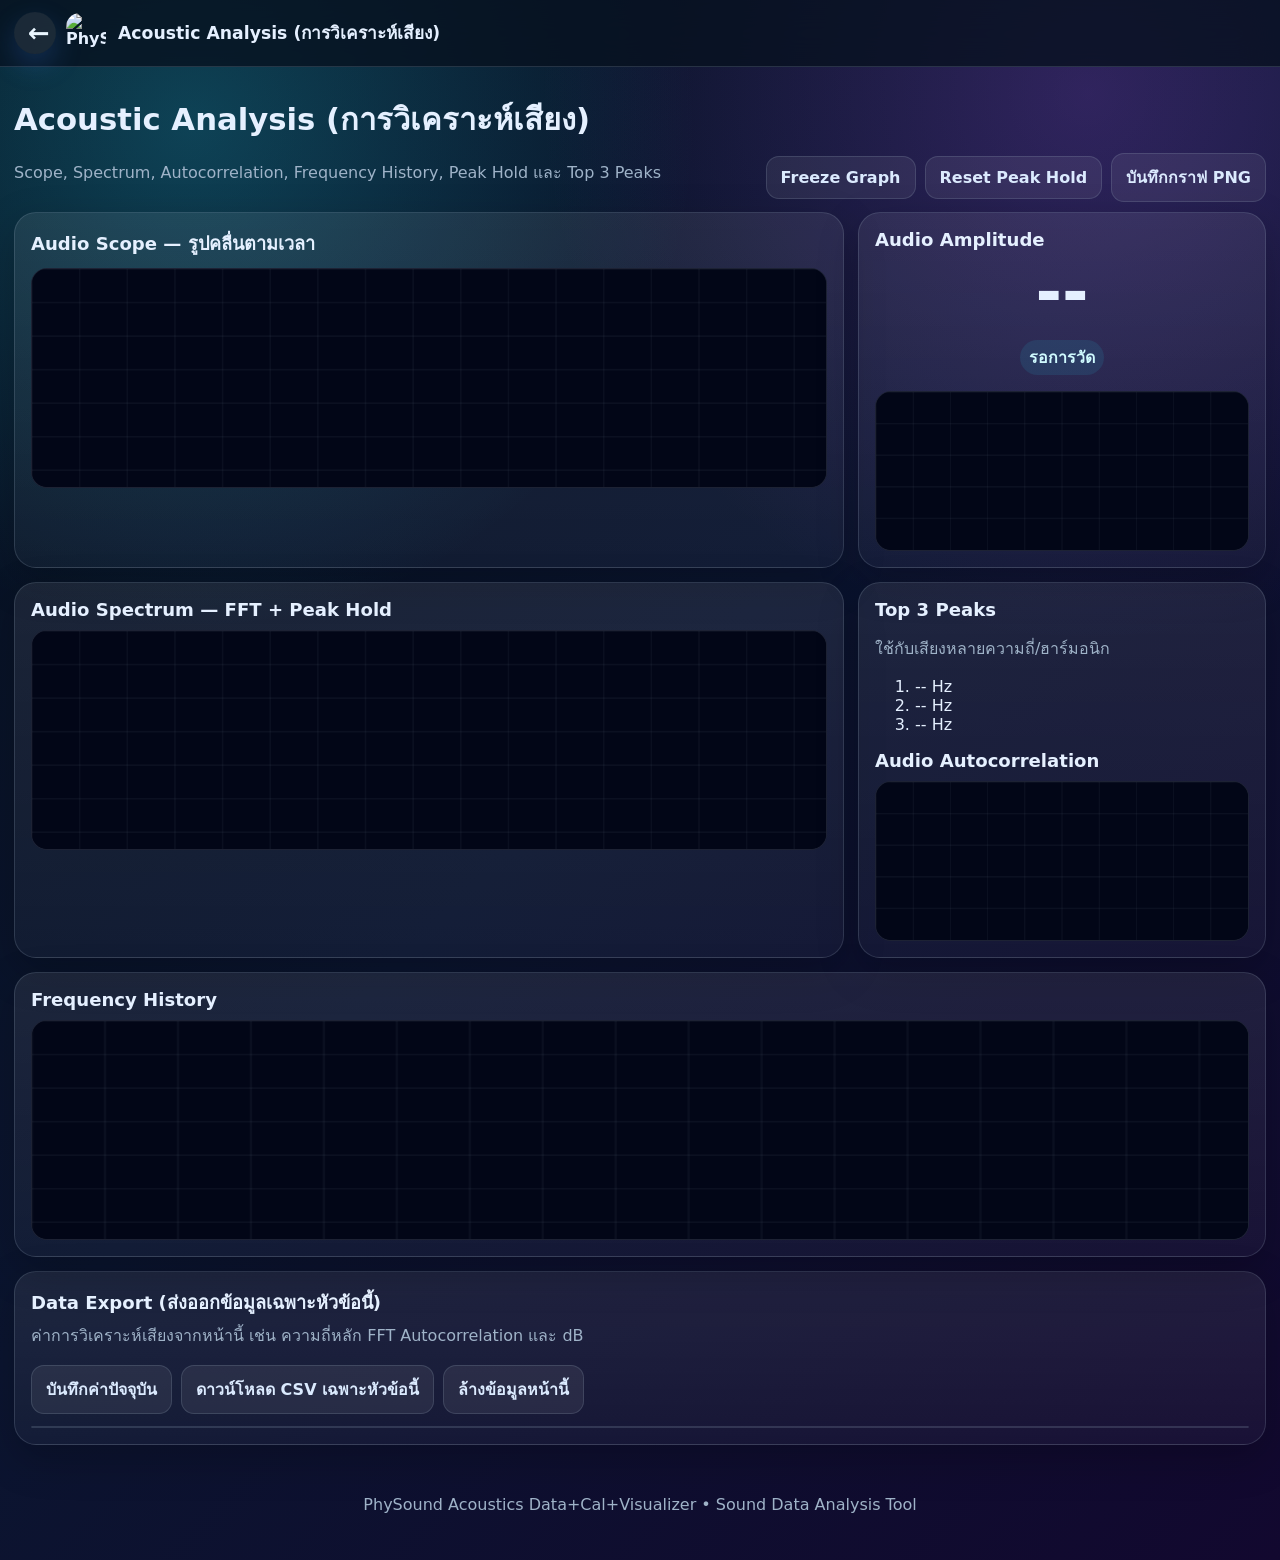
==== analysis.html @ 9c9888e6 "Add files via upload" ====
<!DOCTYPE html><html lang="th"><head><meta charset="UTF-8"><meta name="viewport" content="width=device-width, initial-scale=1.0"><title>PhySound Acoustics</title><meta name="description" content="PhySound Acoustics Data+Cal+Visualizer แอปเดียวทดลองและวิเคราะห์ข้อมูลเรื่องเสียงครบจบ"><meta name="theme-color" content="#0f172a"><link rel="manifest" href="manifest.json"><link rel="icon" type="image/png" href="icon-192.png"><link rel="apple-touch-icon" href="icon-192.png"><link rel="stylesheet" href="style.css"></head><body class="detailPage page-analysis"><header><div class="wrap nav detailNav"><button class="backBtn" onclick="history.length>1?history.back():location.href='index.html'">←</button><a class="brand" href="index.html"><img src="icon-192.png" alt="PhySound"><span>Acoustic Analysis (การวิเคราะห์เสียง)</span></a></div></header><main class="wrap detailMain" data-current="analysis"><section class="section homeMenu"><div class="menuGrid"><a class="menuItem" href="visualizer.html"><span class="icon">〰️</span><h3>Wave Visualizer (ภาพจำลองคลื่น)</h3><p>ภาพจำลองคลื่นเสียงแบบสังเกตการณ์</p></a><a class="menuItem" href="measure.html"><span class="icon">🎙️</span><h3>Measure (วัดเสียง)</h3><p>ไมค์, RMS, dB, Fast/Slow, min/max/avg</p></a><a class="menuItem" href="analysis.html"><span class="icon">📊</span><h3>Analysis (วิเคราะห์)</h3><p>Scope, FFT, Autocorrelation, Top 3 Peaks</p></a><a class="menuItem" href="spectrogram.html"><span class="icon">🌈</span><h3>Spectrogram (สเปกโตรแกรม)</h3><p>ภาพเวลา–ความถี่และฮาร์มอนิก</p></a><a class="menuItem" href="generator.html"><span class="icon">🎹</span><h3>Generator (สร้างเสียง)</h3><p>Tone, Beat, White Noise</p></a><a class="menuItem" href="calibration.html"><span class="icon">🎯</span><h3>Calibration (ปรับเทียบ)</h3><p>เช็ก 440 Hz, ปรับ dB Offset, บันทึกรุ่นมือถือ</p></a><a class="menuItem" href="session.html"><span class="icon">💾</span><h3>Session (ส่งออกข้อมูล)</h3><p>Auto log, Raw Data, Export</p></a></div></section>
<section class="section" id="visualizer">
  <div class="sectionHead">
    <div>
      <h2>Sound Wave Visualizer (ภาพจำลองคลื่นเสียง)</h2>
      
    </div>
    <div class="actions">
      <button id="vizPlayBtn">เล่น</button>
      <button id="vizPauseBtn" class="secondary">หยุด</button>
      <button id="vizResetBtn" class="secondary">Reset</button>
      <button id="vizExportBtn" class="secondary">บันทึกภาพ PNG</button>
    </div>
  </div>
  <div class="visualizerGrid">
    <div class="card mainViz">
      <div class="vizModeBar">
        <button class="active" data-viz="longitudinal">Longitudinal</button>
        <button data-viz="pressure">Pressure</button>
        <button data-viz="displacementPressure">Displacement + Pressure</button>
        <button data-viz="transverseCompare">Longitudinal / Transverse</button>
        <button data-viz="superposition">Superposition</button>
        <button data-viz="beatsViz">Beats</button>
        <button data-viz="standingAir">Standing Wave</button>
        <button data-viz="resonanceViz">Resonance</button>
        <button data-viz="harmonicsViz">Harmonics / Timbre</button>
        <button data-viz="dopplerViz">Doppler</button>
      </div>
      <canvas id="visualizerCanvas" width="1200" height="520"></canvas>
      <div class="vizReadout">
        <div><label>Frequency f</label><b id="vizFreqOut">440 Hz</b></div>
        <div><label>Amplitude A</label><b id="vizAmpOut">0.70</b></div>
        <div><label>Wave Speed v</label><b id="vizSpeedOut">343 m/s</b></div>
        <div><label>Wavelength λ</label><b id="vizLambdaOut">0.78 m</b></div>
      </div>
    </div>

    <div class="card controlViz">
      <h3>Parameters</h3>
      <div class="field"><label>Frequency f (Hz)</label><input id="vizFreq" type="range" min="100" max="1000" step="10" value="440"></div>
      <div class="field"><label>Amplitude A</label><input id="vizAmp" type="range" min="0.1" max="1.0" step="0.05" value="0.70"></div>
      <div class="field"><label>Wave Speed v (m/s)</label><input id="vizSpeed" type="range" min="250" max="400" step="1" value="343"></div>
      <div class="field"><label>Phase / Time Speed</label><input id="vizTimeSpeed" type="range" min="0.1" max="3.0" step="0.1" value="1.0"></div>
      <div class="field"><label>Mode Setting</label>
        <select id="vizSubMode">
          <option value="closed">Air Column: closed-open</option>
          <option value="open">Air Column: open-open</option>
          <option value="sine">Timbre: sine</option>
          <option value="square">Timbre: square</option>
          <option value="sawtooth">Timbre: sawtooth</option>
        </select>
      </div>
      
    </div>
  </div>
</section>

<section class="section" id="measure"><div class="sectionHead"><div><h2><span id="micDot" class="statusDot"></span>Audio Measure & Settings (วัดเสียงและตั้งค่า)</h2><p class="sub">ตั้งค่าการวัด เลือก preset และบันทึกข้อมูลเสียงจริง</p></div></div><div class="card full"><div class="actions"><button id="startMic">🎙️ เปิดไมโครโฟน</button><button id="stopMic" class="secondary" disabled>หยุดไมค์</button><button id="captureBtn" class="good" disabled>บันทึกค่าปัจจุบัน</button><button id="autoLogBtn" class="secondary" disabled>เริ่ม Auto Log</button><button id="downloadBtn" class="secondary">ดาวน์โหลด CSV</button><button id="downloadExcelBtn" class="secondary">ดาวน์โหลด Excel</button><button id="clearBtn" class="warn">ล้างข้อมูล</button></div><p id="micStatus" class="note hidden"></p><div class="formGrid"><div class="field"><label>Preset การทดลอง</label><select id="preset"><option value="general">ทั่วไป</option><option value="tone">ส้อมเสียง/เสียงเดี่ยว</option><option value="voice">เสียงพูด</option><option value="beat">บีตส์</option><option value="resonance">ท่ออากาศ/การสั่นพ้อง</option><option value="doppler">ดอปเพลอร์</option><option value="environment">เสียงสิ่งแวดล้อม</option></select></div><div class="field"><label>ป้ายกำกับการทดลอง</label><input id="labelInput" placeholder="เช่น ส้อมเสียง 440 Hz"></div><div class="field"><label>Run / กลุ่มทดลอง</label><input id="runInput" value="Run 1"></div><div class="field teacherSetting"><label>FFT Size</label><select id="fftSize"><option>1024</option><option selected>2048</option><option>4096</option><option>8192</option></select></div><div class="field teacherSetting"><label>Smoothing</label><input id="smoothing" type="number" min="0" max="0.95" step="0.05" value="0.65"></div><div class="field"><label>Min Frequency (Hz)</label><input id="minFreq" type="number" value="50"></div><div class="field"><label>Max Frequency (Hz)</label><input id="maxFreq" type="number" value="5000"></div><div class="field"><label>dB Offset</label><input id="dbOffset" type="number" value="0" step="0.1"></div><div class="field"><label>dB Mode</label><select id="dbMode"><option value="fast">Fast</option><option value="slow">Slow</option></select></div><div class="field"><label>Auto Log Interval (s)</label><input id="logInterval" type="number" value="1" step="0.5"></div><div class="field"><label>History Length</label><input id="historyLength" type="number" value="220"></div></div></div><div class="readouts"><div class="readout"><label>ความถี่หลัก</label><strong id="mainFreqOut">-- Hz</strong></div><div class="readout"><label>FFT Peak</label><strong id="fftOut">-- Hz</strong></div><div class="readout"><label>Autocorrelation</label><strong id="autoOut">-- Hz</strong></div><div class="readout"><label>Period</label><strong id="periodOut">-- ms</strong></div><div class="readout"><label>dB</label><strong id="dbOut">-- dB</strong></div><div class="readout"><label>dB Min/Max/Avg</label><strong id="dbStatsOut">--</strong></div></div></section>
<section class="section" id="calibration">
  <div class="sectionHead">
    <div>
      <h2>Calibration Check (ตรวจสอบการปรับเทียบ)</h2>
      <p class="sub">ตรวจสอบความน่าเชื่อถือของมือถือแต่ละเครื่องก่อนเริ่มเก็บข้อมูลจริง</p>
    </div>
    <div class="actions">
      <button id="captureCalBtn" class="good" disabled>บันทึกผล Calibration</button>
      <button id="applyDbCalBtn" class="secondary">ตั้ง dB Offset จากค่าอ้างอิง</button>
      <button id="downloadCalBtn" class="secondary">ดาวน์โหลด Calibration CSV</button>
    </div>
  </div>
  <div class="grid">
    <div class="card side">
      <h3>1) ข้อมูลอุปกรณ์</h3>
      <div class="field"><label>รุ่นมือถือ</label><input id="deviceModel" placeholder="เช่น iPhone 13, Samsung A53"></div>
      <div class="field"><label>ระบบปฏิบัติการ</label><select id="deviceOS"><option>Android</option><option>iOS</option><option>อื่น ๆ</option></select></div>
      <div class="field"><label>เบราว์เซอร์</label><input id="browserName" placeholder="เช่น Chrome, Safari"></div>
      <div class="field"><label>ระยะห่างจากแหล่งเสียง</label><input id="calDistance" value="30 cm"></div>
      <p class="note compact">แนะนำให้ใช้มือถือเครื่องเดิมในแต่ละกลุ่มตลอดกิจกรรม และบันทึกข้อมูลอุปกรณ์ทุกครั้ง</p>
    </div>

    <div class="card side">
      <h3>2) เช็กความถี่อ้างอิง</h3>
      <div class="field"><label>Reference Frequency (Hz)</label><input id="refFreq" type="number" value="440" step="0.1"></div>
      <div class="field"><label>ค่าที่แอปอ่านได้ขณะนี้</label><input id="measuredFreqBox" readonly value="-- Hz"></div>
      <p>ความคลาดเคลื่อน: <span class="pill" id="freqErrorOut">--</span></p>
      <p class="small">ใช้กับ tone generator หรือส้อมเสียง เช่น 440 Hz เพื่อดูว่าเครื่องอ่านความถี่ใกล้เคียงเพียงใด</p>
    </div>

    <div class="card side">
      <h3>3) ปรับเทียบ dB Offset</h3>
      <div class="field"><label>Reference dB จากเครื่องอ้างอิง</label><input id="refDb" type="number" value="70" step="0.1"></div>
      <div class="field"><label>dB ที่แอปอ่านได้ขณะนี้</label><input id="measuredDbBox" readonly value="-- dB"></div>
      <p>Offset ที่ควรใช้: <span class="pill" id="dbCalOut">-- dB</span></p>
      <p class="small">ถ้าไม่มีเครื่องวัดเสียงจริง ให้ใช้ dB เพื่อเปรียบเทียบภายในกิจกรรมเดียวกันเท่านั้น</p>
    </div>

    <div class="card side">
      <h3>4) เสียงอ้างอิง 440 Hz</h3>
      <p class="sub">ใช้เปิดเสียงอ้างอิงเพื่อทดสอบมือถือแต่ละเครื่อง</p>
      <div class="actions"><button id="playCalTone">เล่น 440 Hz</button><button id="stopCalTone" class="secondary">หยุด</button></div>
      <p class="note compact">เปิดเสียงไม่ดังเกินไป และวางมือถือห่างจากลำโพงในระยะเท่ากันทุกกลุ่ม</p>
    </div>

    <div class="card full">
      <h3>Calibration Log</h3>
      <div class="tableWrap">
        <table>
          <thead><tr><th>เวลา</th><th>รุ่นมือถือ</th><th>OS</th><th>Browser</th><th>ระยะ</th><th>Ref Hz</th><th>Measured Hz</th><th>Error Hz</th><th>Error %</th><th>Ref dB</th><th>Measured dB</th><th>dB Offset</th></tr></thead>
          <tbody id="calBody"></tbody>
        </table>
      </div>
    </div>
  </div>
</section>

<section class="section activeDetail" id="analysis"><div class="sectionHead"><div><h2>Acoustic Analysis (การวิเคราะห์เสียง)</h2><p class="sub">Scope, Spectrum, Autocorrelation, Frequency History, Peak Hold และ Top 3 Peaks</p></div><div class="actions"><button id="freezeBtn" class="secondary">Freeze Graph</button><button id="resetPeakBtn" class="secondary">Reset Peak Hold</button><button id="saveGraphsBtn" class="secondary">บันทึกกราฟ PNG</button></div></div><div class="grid"><div class="card wide"><h3>Audio Scope — รูปคลื่นตามเวลา</h3><canvas id="scopeCanvas" width="1000" height="260"></canvas></div><div class="card side"><h3>Audio Amplitude</h3><div class="meterBig" id="bigDb">--</div><p style="text-align:center"><span class="pill" id="dbLevel">รอการวัด</span></p><canvas id="ampCanvas" class="canvasSmall" width="600" height="200"></canvas></div><div class="card wide"><h3>Audio Spectrum — FFT + Peak Hold</h3><canvas id="spectrumCanvas" width="1000" height="260"></canvas></div><div class="card side"><h3>Top 3 Peaks</h3><p class="sub">ใช้กับเสียงหลายความถี่/ฮาร์มอนิก</p><ol id="topPeaks"><li>-- Hz</li><li>-- Hz</li><li>-- Hz</li></ol><h3>Audio Autocorrelation</h3><canvas id="autoCanvas" class="canvasSmall" width="600" height="200"></canvas></div><div class="card full"><h3>Frequency History</h3><canvas id="historyCanvas" width="1000" height="260"></canvas></div></div>

<div class="card localExportCard" data-export-name="Acoustic_Analysis">
  <h3>Data Export (ส่งออกข้อมูลเฉพาะหัวข้อนี้)</h3>
  <p class="sub">ค่าการวิเคราะห์เสียงจากหน้านี้ เช่น ความถี่หลัก FFT Autocorrelation และ dB</p>
  <div class="actions">
    <button class="secondary localCaptureBtn">บันทึกค่าปัจจุบัน</button>
    <button class="secondary localDownloadBtn">ดาวน์โหลด CSV เฉพาะหัวข้อนี้</button>
    <button class="secondary localClearBtn">ล้างข้อมูลหน้านี้</button>
  </div>
  <div class="tableWrap localLogWrap">
    <table>
      <thead><tr class="localHead"></tr></thead>
      <tbody class="localBody"></tbody>
    </table>
  </div>
</div>

</section><section class="section" id="spectrogram"><div class="sectionHead"><div><h2>Spectrogram View (มุมมองสเปกโตรแกรม)</h2><p class="sub">ภาพเวลา–ความถี่ ใช้ดูฮาร์มอนิก เสียงพูด เครื่องดนตรี และดอปเพลอร์</p></div></div><div class="card full"><canvas id="spectrogramCanvas" class="spectrogram" width="1200" height="320"></canvas><p class="small">สีสว่าง = พลังงานเสียงมากในย่านความถี่นั้น</p></div></section><section class="section" id="generator"><div class="sectionHead"><div><h2>Signal Generator & Simulation (สร้างสัญญาณและการจำลอง)</h2><p class="sub">สร้างเสียงเพื่อใช้ทดลองและให้เครื่องมือวิเคราะห์ตรวจจับ</p></div></div><div class="grid"><div class="card third"><h3>🎹 Tone Generator</h3><div class="field"><label>ความถี่ (Hz)</label><input id="toneFreq" type="number" value="440"></div><div class="field"><label>ความดัง</label><input id="toneVol" type="range" min="0" max="0.35" step="0.01" value="0.06"></div><div class="field"><label>ชนิดคลื่น</label><select id="toneType"><option>sine</option><option>square</option><option>triangle</option><option>sawtooth</option></select></div><div class="actions"><button id="playTone">เล่น</button><button id="stopTone" class="secondary">หยุด</button></div></div><div class="card third"><h3>🎵 Beat Generator</h3><div class="field"><label>f₁ (Hz)</label><input id="beatF1" type="number" value="440"></div><div class="field"><label>f₂ (Hz)</label><input id="beatF2" type="number" value="444"></div><div class="field"><label>ความดัง</label><input id="beatVol" type="range" min="0" max="0.35" step="0.01" value="0.06"></div><p>Beat Frequency: <span class="pill" id="beatOut">-- Hz</span></p><canvas id="beatCanvas" class="canvasSmall" width="600" height="200"></canvas><div class="actions"><button id="playBeat">เล่น</button><button id="stopBeat" class="secondary">หยุด</button></div></div><div class="card third"><h3>🌫️ White Noise</h3><p class="sub">ใช้กับกิจกรรมการสั่นพ้องและการตอบสนองของท่อ/ขวด</p><div class="field"><label>ความดัง Noise</label><input id="noiseVol" type="range" min="0" max="0.25" step="0.01" value="0.03"></div><div class="actions"><button id="playNoise">เล่น</button><button id="stopNoise" class="secondary">หยุด</button></div><p class="note compact">ควรเปิดเสียงเบาและไม่จ่อหูนักเรียน</p></div></div></section><section class="section" id="resonance"><div class="sectionHead"><div><h2>Standing Wave & Resonance (คลื่นนิ่งและการสั่นพ้อง)</h2><p class="sub">เครื่องมือช่วยออกแบบการทดลองคลื่นนิ่งและการสั่นพ้องในท่ออากาศ</p></div></div><div class="grid"><div class="card side"><h3>ตั้งค่าท่อ</h3><div class="field"><label>ชนิดท่อ</label><select id="resMode"><option value="closed">ท่อปลายปิด 1 ด้าน</option><option value="open">ท่อปลายเปิด 2 ด้าน</option></select></div><div class="field"><label>อัตราเร็วเสียง v (m/s)</label><input id="resV" type="number" value="343"></div><div class="field"><label>ความยาวท่อ L (m)</label><input id="resL" type="number" value="0.25" step="0.01"></div><p>ความถี่มูลฐาน: <span class="pill" id="resOut">-- Hz</span></p><p>ฮาร์มอนิกที่คาดได้: <span class="pill" id="harmonicsOut">--</span></p></div><div class="card wide"><h3>Resonance Peaks — ค่าที่คาดจากทฤษฎี</h3><canvas id="resonanceCanvas" width="1000" height="260"></canvas></div></div></section><section class="section" id="session"><div class="sectionHead"><div><h2>Data Export Center (ศูนย์ส่งออกข้อมูล)</h2><p class="sub">บันทึกข้อมูลดิบ เลือกคอลัมน์ และส่งออก CSV/Excel เพื่อให้นักเรียนนำไปวิเคราะห์เอง</p></div><div class="actions"><button id="saveSettingsBtn" class="secondary">Save Settings</button><button id="resetSettingsBtn" class="secondary">Reset Settings</button><button id="configLinkBtn" class="secondary">Copy Config Link</button></div></div><div class="grid"><div class="card full"><h3>เลือกคอลัมน์ Export</h3><div class="toggle" id="columnToggles"></div></div><div class="card full"><h3>Data Log</h3><div class="tableWrap"><table><thead><tr id="logHead"></tr></thead><tbody id="logBody"></tbody></table></div></div></div></section></main><footer class="footer wrap">PhySound Acoustics Data+Cal+Visualizer • Sound Data Analysis Tool</footer><script src="app.js"></script></body></html>
---- style.css ----
:root{--bg:#06111f;--panel:#0f172a;--text:#e5f0ff;--muted:#9fb3c8;--line:rgba(148,163,184,.22);--cyan:#22d3ee;--blue:#3b82f6;--purple:#a855f7;--green:#34d399;--yellow:#fbbf24;--red:#fb7185;--radius:22px}*{box-sizing:border-box}html{scroll-behavior:smooth}body{margin:0;font-family:"Sarabun","Noto Sans Thai",system-ui,-apple-system,BlinkMacSystemFont,"Segoe UI",sans-serif;color:var(--text);background:radial-gradient(circle at 15% 8%,rgba(34,211,238,.25),transparent 28%),radial-gradient(circle at 85% 6%,rgba(168,85,247,.24),transparent 30%),linear-gradient(135deg,#06111f 0%,#0b1530 48%,#12082f 100%);min-height:100vh}a{color:inherit}.wrap{width:min(1280px,calc(100% - 28px));margin:0 auto}header{position:sticky;top:0;z-index:60;backdrop-filter:blur(18px);background:rgba(7,17,31,.78);border-bottom:1px solid var(--line)}.nav{display:flex;align-items:center;justify-content:space-between;gap:12px;padding:12px 0}.brand{display:flex;align-items:center;gap:12px;font-weight:900;text-decoration:none}.brand img{width:42px;height:42px;border-radius:14px}.brand span{font-size:1.15rem}.navlinks{display:flex;gap:7px;flex-wrap:wrap;justify-content:flex-end}.navlinks a{text-decoration:none;padding:8px 10px;border:1px solid transparent;border-radius:999px;color:#c7d6e8;font-size:.88rem}.navlinks a:hover{border-color:var(--line);background:rgba(255,255,255,.06)}.hero{padding:30px 0 16px}.badge{display:inline-flex;align-items:center;gap:8px;border:1px solid rgba(34,211,238,.34);background:rgba(34,211,238,.08);color:#bdf6ff;border-radius:999px;padding:8px 12px;font-weight:800}h1{font-size:clamp(2rem,4.5vw,4.2rem);line-height:1.04;margin:14px 0 10px}h2{font-size:clamp(1.3rem,2.4vw,2rem);margin:0 0 6px}h3{margin:0 0 10px;font-size:1.13rem}.grad{background:linear-gradient(90deg,var(--cyan),#93c5fd,#f0abfc);-webkit-background-clip:text;background-clip:text;color:transparent}.lead{font-size:1.03rem;color:#c9d7e8;line-height:1.7;margin:0 0 12px}.sub,.small{color:var(--muted);line-height:1.6}.section{padding:16px 0}.sectionHead{display:flex;align-items:end;justify-content:space-between;gap:14px;margin-bottom:10px}.grid{display:grid;grid-template-columns:repeat(12,1fr);gap:14px}.card{grid-column:span 6;border:1px solid var(--line);background:linear-gradient(180deg,rgba(255,255,255,.08),rgba(255,255,255,.035));border-radius:var(--radius);padding:16px;box-shadow:0 14px 42px rgba(0,0,0,.22)}.card.full{grid-column:1/-1}.card.wide{grid-column:span 8}.card.side{grid-column:span 4}.card.third{grid-column:span 4}.actions{display:flex;gap:9px;flex-wrap:wrap;align-items:center}button,.btn{border:none;cursor:pointer;font:inherit;font-weight:850;border-radius:13px;padding:11px 14px;color:white;background:linear-gradient(135deg,var(--blue),var(--purple));box-shadow:0 12px 28px rgba(59,130,246,.22);text-decoration:none;display:inline-flex;align-items:center;gap:7px}button.secondary{background:rgba(255,255,255,.07);border:1px solid var(--line);box-shadow:none;color:#dbeafe}button.good{background:linear-gradient(135deg,#10b981,#22c55e)}button.warn{background:linear-gradient(135deg,#f97316,#ef4444)}button:disabled{opacity:.55;cursor:not-allowed}.menuGrid{display:grid;grid-template-columns:repeat(5,1fr);gap:12px;margin-top:10px}.menuItem{display:block;text-decoration:none;border:1px solid var(--line);background:rgba(15,23,42,.76);border-radius:20px;padding:16px;transition:.18s}.menuItem:hover{transform:translateY(-3px);border-color:rgba(34,211,238,.42)}.menuItem .icon{font-size:1.7rem;display:block;margin-bottom:6px}.menuItem p{color:#c7d6e8;line-height:1.55;margin:0;font-size:.92rem}canvas{width:100%;height:220px;background:#020617;border:1px solid rgba(148,163,184,.18);border-radius:16px;display:block}.canvasSmall{height:160px}.spectrogram{height:280px}.readouts{display:grid;grid-template-columns:repeat(6,1fr);gap:9px;margin:10px 0}.readout{padding:11px;border-radius:15px;background:rgba(2,6,23,.55);border:1px solid var(--line)}.readout label{font-size:.8rem;color:var(--muted);display:block}.readout strong{font-size:1.08rem}input,textarea,select{width:100%;border:1px solid var(--line);border-radius:12px;padding:10px 11px;background:rgba(2,6,23,.5);color:#e5f0ff;font:inherit;outline:none}.field label{display:block;margin:0 0 6px;color:#b8c7dc;font-weight:750;font-size:.92rem}.formGrid{display:grid;grid-template-columns:repeat(4,1fr);gap:10px}.pill{display:inline-flex;border-radius:999px;padding:5px 9px;background:rgba(34,211,238,.1);color:#cffafe;font-weight:850}.note{border-left:4px solid var(--cyan);padding:11px 13px;border-radius:13px;background:rgba(34,211,238,.08);color:#d8f7ff;line-height:1.65}.statusDot{display:inline-block;width:10px;height:10px;border-radius:50%;background:#64748b;margin-right:8px}.statusDot.on{background:#34d399;box-shadow:0 0 18px rgba(52,211,153,.7)}.tableWrap{overflow:auto;border:1px solid var(--line);border-radius:16px}table{width:100%;border-collapse:collapse}th,td{padding:9px 10px;border-bottom:1px solid var(--line);text-align:left;vertical-align:top;white-space:nowrap}th{background:rgba(34,211,238,.08);color:#cffafe}td{color:#d6e4f7}.meterBig{font-size:clamp(2rem,5vw,4.2rem);font-weight:900;line-height:1;text-align:center}.footer{padding:34px 0 46px;color:#9fb3c8;text-align:center}.toggle{display:flex;gap:7px;flex-wrap:wrap}.toggle button{padding:8px 11px}.toggle button.active{background:linear-gradient(135deg,var(--blue),var(--purple));border:none}.compact{font-size:.9rem}.hidden{display:none!important}@media(max-width:1100px){.menuGrid{grid-template-columns:1fr 1fr}.card,.card.wide,.card.side,.card.third{grid-column:1/-1}.readouts,.formGrid{grid-template-columns:1fr 1fr}.nav{align-items:flex-start;flex-direction:column}.navlinks{justify-content:flex-start}}@media(max-width:660px){.menuGrid{grid-template-columns:1fr}.readouts,.formGrid{grid-template-columns:1fr}canvas{height:190px}.spectrogram{height:230px}}
.visualizerGrid{display:grid;grid-template-columns:repeat(12,1fr);gap:14px}
.visualizerGrid .mainViz{grid-column:span 8}
.visualizerGrid .controlViz{grid-column:span 4}
.vizModeBar{display:flex;gap:8px;flex-wrap:wrap;margin:10px 0}
.vizModeBar button{padding:8px 10px;font-size:.92rem}
.vizModeBar button.active{background:linear-gradient(135deg,var(--blue),var(--purple));border:none}
.vizReadout{display:grid;grid-template-columns:repeat(4,1fr);gap:8px;margin-top:10px}
.vizReadout div{border:1px solid var(--line);background:rgba(2,6,23,.55);border-radius:12px;padding:10px}
.vizReadout label{display:block;color:var(--muted);font-size:.78rem}
.vizReadout b{font-size:1rem}
@media(max-width:1100px){.visualizerGrid .mainViz,.visualizerGrid .controlViz{grid-column:1/-1}.vizReadout{grid-template-columns:1fr 1fr}}
@media(max-width:660px){.vizReadout{grid-template-columns:1fr}}

.cleanHero{
  padding:8px 0 0;
  min-height:0;
}
.cleanHero:empty{
  display:none;
}


/* v5.8 clean home header */
.nav{
  justify-content:flex-start !important;
}
.navlinks{
  display:none !important;
}
.brand{
  gap:12px;
}
.brand span{
  max-width:none;
}

/* ให้หน้าแรกเป็นหน้าเมนูหลักแบบจบใน 1 หน้าจอมากขึ้น */
.homeMenu{
  min-height: calc(100vh - 110px);
  padding-top: 14px;
  padding-bottom: 22px;
  display:block;
}

.homeMenu .menuGrid{
  align-content:start;
}

/* ลดระยะบนลงเล็กน้อยให้เหมือนภาพ */
main.wrap{
  padding-top: 10px;
}


/* v5.9 phyphox-style page navigation */
.homeOnly main > section:not(.homeMenu){
  display:none !important;
}
.homeOnly .homeMenu{
  min-height:calc(100vh - 110px);
  padding-top:18px;
}
.detailPage main > section{
  display:none !important;
}
.detailPage main > section.activeDetail{
  display:block !important;
  min-height:calc(100vh - 90px);
  padding-top:18px;
}
.detailPage .detailNav{
  gap:10px;
}
.backBtn{
  width:42px;
  height:42px;
  border:0;
  border-radius:999px;
  background:rgba(255,255,255,.08);
  color:#eaf6ff;
  font-size:26px;
  line-height:1;
  cursor:pointer;
}
.backBtn:hover{
  background:rgba(255,255,255,.14);
}
.detailPage .brand span{
  font-size:1.08rem;
}
.detailPage .brand img{
  width:40px;
  height:40px;
}
.detailPage .menuGrid,
.detailPage .homeMenu{
  display:none !important;
}
@media(max-width:760px){
  .detailPage .brand span{
    font-size:.96rem;
    line-height:1.25;
  }
  .backBtn{
    width:38px;
    height:38px;
    font-size:24px;
  }
}


/* v5.10 embedded export */
.localExportCard{
  margin-top:14px;
}
.localExportCard .sub{
  margin-top:0;
}
.localLogWrap{
  margin-top:12px;
  max-height:260px;
}


/* v5.11 topic-by-topic workflow */
.topicByTopicNote{
  margin:0 0 14px;
  padding:10px 14px;
  border-radius:14px;
  border:1px solid rgba(34,211,238,.35);
  background:rgba(34,211,238,.08);
  color:#d8f7ff;
  font-weight:700;
}
.localExportCard h3{
  margin-bottom:6px;
}
.localExportCard .localLogWrap{
  margin-top:12px;
}


/* v5.12 Mobile-fit home layout */
.homeOnly .homeMenu{
  min-height:calc(100dvh - 76px);
  height:calc(100dvh - 76px);
  overflow:hidden;
  padding-top:10px;
  padding-bottom:10px;
}
.homeOnly .topicByTopicNote{
  margin:0 0 10px;
  padding:8px 12px;
  font-size:.88rem;
  line-height:1.35;
}
.homeOnly .menuGrid{
  display:grid;
  grid-template-columns:repeat(4,minmax(0,1fr));
  gap:10px;
  align-content:start;
}
.homeOnly .menuItem{
  min-height:118px;
  padding:14px;
  border-radius:18px;
}
.homeOnly .menuItem .icon{
  font-size:1.9rem;
  margin-bottom:6px;
}
.homeOnly .menuItem h3{
  font-size:1rem;
  line-height:1.18;
  margin:0 0 6px;
}
.homeOnly .menuItem p{
  font-size:.82rem;
  line-height:1.3;
  margin:0;
  display:-webkit-box;
  -webkit-line-clamp:2;
  -webkit-box-orient:vertical;
  overflow:hidden;
}

@media(max-width:760px){
  .homeOnly header .nav{
    padding-top:8px;
    padding-bottom:8px;
  }
  .homeOnly .brand img{
    width:34px;
    height:34px;
    border-radius:10px;
  }
  .homeOnly .brand span{
    font-size:.95rem;
  }
  .homeOnly main.wrap{
    padding-top:4px;
  }
  .homeOnly .homeMenu{
    min-height:calc(100dvh - 58px);
    height:calc(100dvh - 58px);
    padding-top:6px;
    padding-bottom:8px;
  }
  .homeOnly .topicByTopicNote{
    margin:0 0 6px;
    padding:6px 8px;
    font-size:.70rem;
    line-height:1.25;
    border-radius:10px;
  }
  .homeOnly .menuGrid{
    grid-template-columns:repeat(2,minmax(0,1fr));
    gap:7px;
  }
  .homeOnly .menuItem{
    min-height:74px;
    padding:7px 8px;
    border-radius:12px;
  }
  .homeOnly .menuItem .icon{
    font-size:1.25rem;
    margin-bottom:2px;
  }
  .homeOnly .menuItem h3{
    font-size:.78rem;
    line-height:1.12;
    margin:0 0 2px;
  }
  .homeOnly .menuItem p{
    font-size:.62rem;
    line-height:1.12;
    -webkit-line-clamp:2;
  }
}

@media(max-width:380px){
  .homeOnly .topicByTopicNote{
    font-size:.66rem;
    padding:5px 7px;
  }
  .homeOnly .menuGrid{
    gap:6px;
  }
  .homeOnly .menuItem{
    min-height:68px;
    padding:6px 7px;
  }
  .homeOnly .menuItem .icon{
    font-size:1.15rem;
  }
  .homeOnly .menuItem h3{
    font-size:.72rem;
  }
  .homeOnly .menuItem p{
    font-size:.58rem;
  }
}

@media(max-height:670px) and (max-width:760px){
  .homeOnly .topicByTopicNote{
    display:none;
  }
  .homeOnly .menuItem{
    min-height:69px;
  }
}

@media(max-height:600px) and (max-width:760px){
  .homeOnly .menuItem{
    min-height:62px;
  }
  .homeOnly .menuItem p{
    display:none;
  }
}
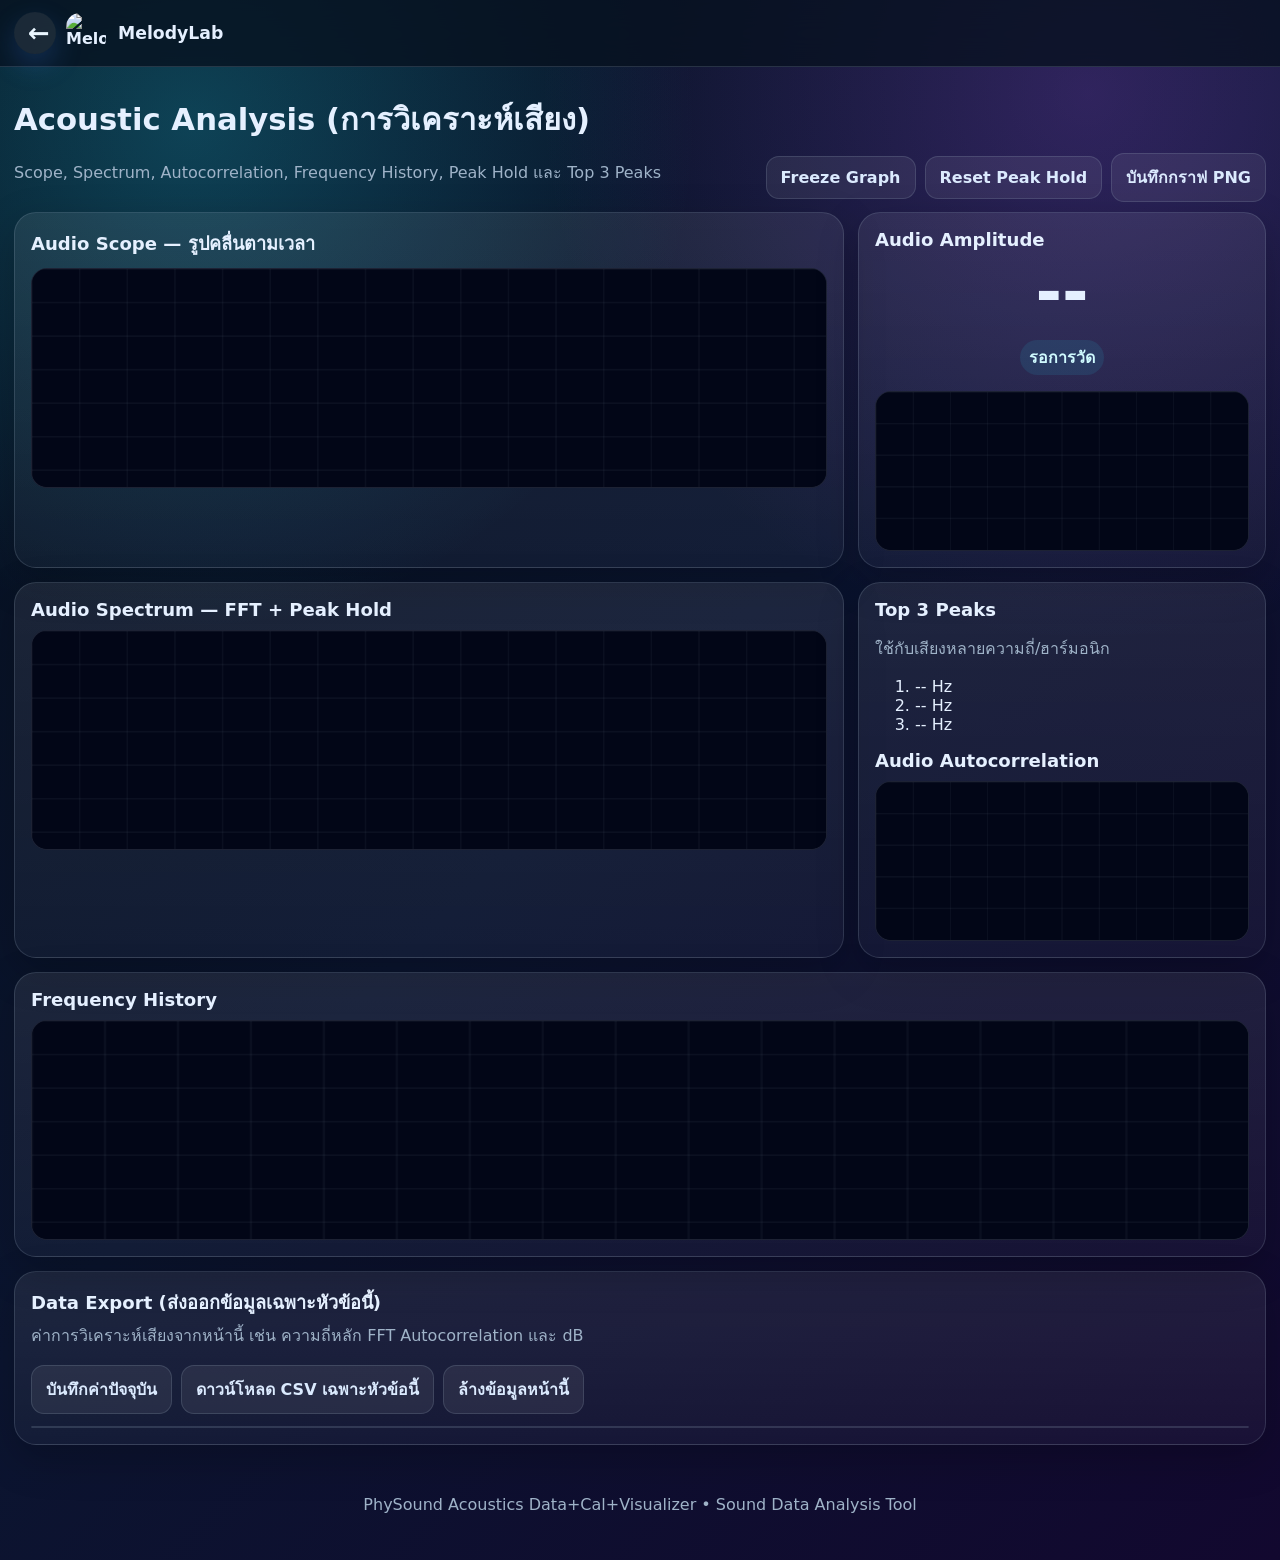
==== commit 8f78d2b7: "Add files via upload" ====
--- a/analysis.html
+++ b/analysis.html
@@ -1,4 +1,4 @@
-<!DOCTYPE html><html lang="th"><head><meta charset="UTF-8"><meta name="viewport" content="width=device-width, initial-scale=1.0"><title>PhySound Acoustics</title><meta name="description" content="PhySound Acoustics Data+Cal+Visualizer แอปเดียวทดลองและวิเคราะห์ข้อมูลเรื่องเสียงครบจบ"><meta name="theme-color" content="#0f172a"><link rel="manifest" href="manifest.json"><link rel="icon" type="image/png" href="icon-192.png"><link rel="apple-touch-icon" href="icon-192.png"><link rel="stylesheet" href="style.css"></head><body class="detailPage page-analysis"><header><div class="wrap nav detailNav"><button class="backBtn" onclick="history.length>1?history.back():location.href='index.html'">←</button><a class="brand" href="index.html"><img src="icon-192.png" alt="PhySound"><span>Acoustic Analysis (การวิเคราะห์เสียง)</span></a></div></header><main class="wrap detailMain" data-current="analysis"><section class="section homeMenu"><div class="menuGrid"><a class="menuItem" href="visualizer.html"><span class="icon">〰️</span><h3>Wave Visualizer (ภาพจำลองคลื่น)</h3><p>ภาพจำลองคลื่นเสียงแบบสังเกตการณ์</p></a><a class="menuItem" href="measure.html"><span class="icon">🎙️</span><h3>Measure (วัดเสียง)</h3><p>ไมค์, RMS, dB, Fast/Slow, min/max/avg</p></a><a class="menuItem" href="analysis.html"><span class="icon">📊</span><h3>Analysis (วิเคราะห์)</h3><p>Scope, FFT, Autocorrelation, Top 3 Peaks</p></a><a class="menuItem" href="spectrogram.html"><span class="icon">🌈</span><h3>Spectrogram (สเปกโตรแกรม)</h3><p>ภาพเวลา–ความถี่และฮาร์มอนิก</p></a><a class="menuItem" href="generator.html"><span class="icon">🎹</span><h3>Generator (สร้างเสียง)</h3><p>Tone, Beat, White Noise</p></a><a class="menuItem" href="calibration.html"><span class="icon">🎯</span><h3>Calibration (ปรับเทียบ)</h3><p>เช็ก 440 Hz, ปรับ dB Offset, บันทึกรุ่นมือถือ</p></a><a class="menuItem" href="session.html"><span class="icon">💾</span><h3>Session (ส่งออกข้อมูล)</h3><p>Auto log, Raw Data, Export</p></a></div></section>
+<!DOCTYPE html><html lang="th"><head><meta charset="UTF-8"><meta name="viewport" content="width=device-width, initial-scale=1.0"><title>MelodyLab</title><meta name="description" content="MelodyLab ห้องทดลองเสียงและเก็บข้อมูล ด้วยมือถือ"><meta name="theme-color" content="#0f172a"><link rel="manifest" href="manifest.json"><link rel="icon" type="image/png" href="icon-192.png"><link rel="apple-touch-icon" href="icon-192.png"><link rel="stylesheet" href="style.css"></head><body class="detailPage page-analysis"><header><div class="wrap nav detailNav"><button class="backBtn" onclick="history.length>1?history.back():location.href='index.html'">←</button><a class="brand" href="index.html"><img src="icon-192.png" alt="MelodyLab"><span>MelodyLab</span></a></div></header><main class="wrap detailMain" data-current="analysis"><section class="section homeMenu"><div class="menuGrid"><a class="menuItem" href="visualizer.html"><span class="icon">〰️</span><h3>Wave Visualizer (ภาพจำลองคลื่น)</h3><p>ภาพจำลองคลื่นเสียงแบบสังเกตการณ์</p></a><a class="menuItem" href="measure.html"><span class="icon">🎙️</span><h3>Measure (วัดเสียง)</h3><p>ไมค์, RMS, dB, Fast/Slow, min/max/avg</p></a><a class="menuItem" href="analysis.html"><span class="icon">📊</span><h3>Analysis (วิเคราะห์)</h3><p>Scope, FFT, Autocorrelation, Top 3 Peaks</p></a><a class="menuItem" href="spectrogram.html"><span class="icon">🌈</span><h3>Spectrogram (สเปกโตรแกรม)</h3><p>ภาพเวลา–ความถี่และฮาร์มอนิก</p></a><a class="menuItem" href="generator.html"><span class="icon">🎹</span><h3>Generator (สร้างเสียง)</h3><p>Tone, Beat, White Noise</p></a><a class="menuItem" href="calibration.html"><span class="icon">🎯</span><h3>Calibration (ปรับเทียบ)</h3><p>เช็ก 440 Hz, ปรับ dB Offset, บันทึกรุ่นมือถือ</p></a><a class="menuItem" href="session.html"><span class="icon">💾</span><h3>Session (ส่งออกข้อมูล)</h3><p>Auto log, Raw Data, Export</p></a></div></section>
 <section class="section" id="visualizer">
   <div class="sectionHead">
     <div>
--- a/style.css
+++ b/style.css
@@ -279,3 +279,13 @@
     display:none;
   }
 }
+
+
+/* v5.13 MelodyLab branding */
+.topicByTopicNote b{
+  font-size:1.02em;
+}
+.topicByTopicNote span{
+  opacity:.9;
+  font-weight:600;
+}
